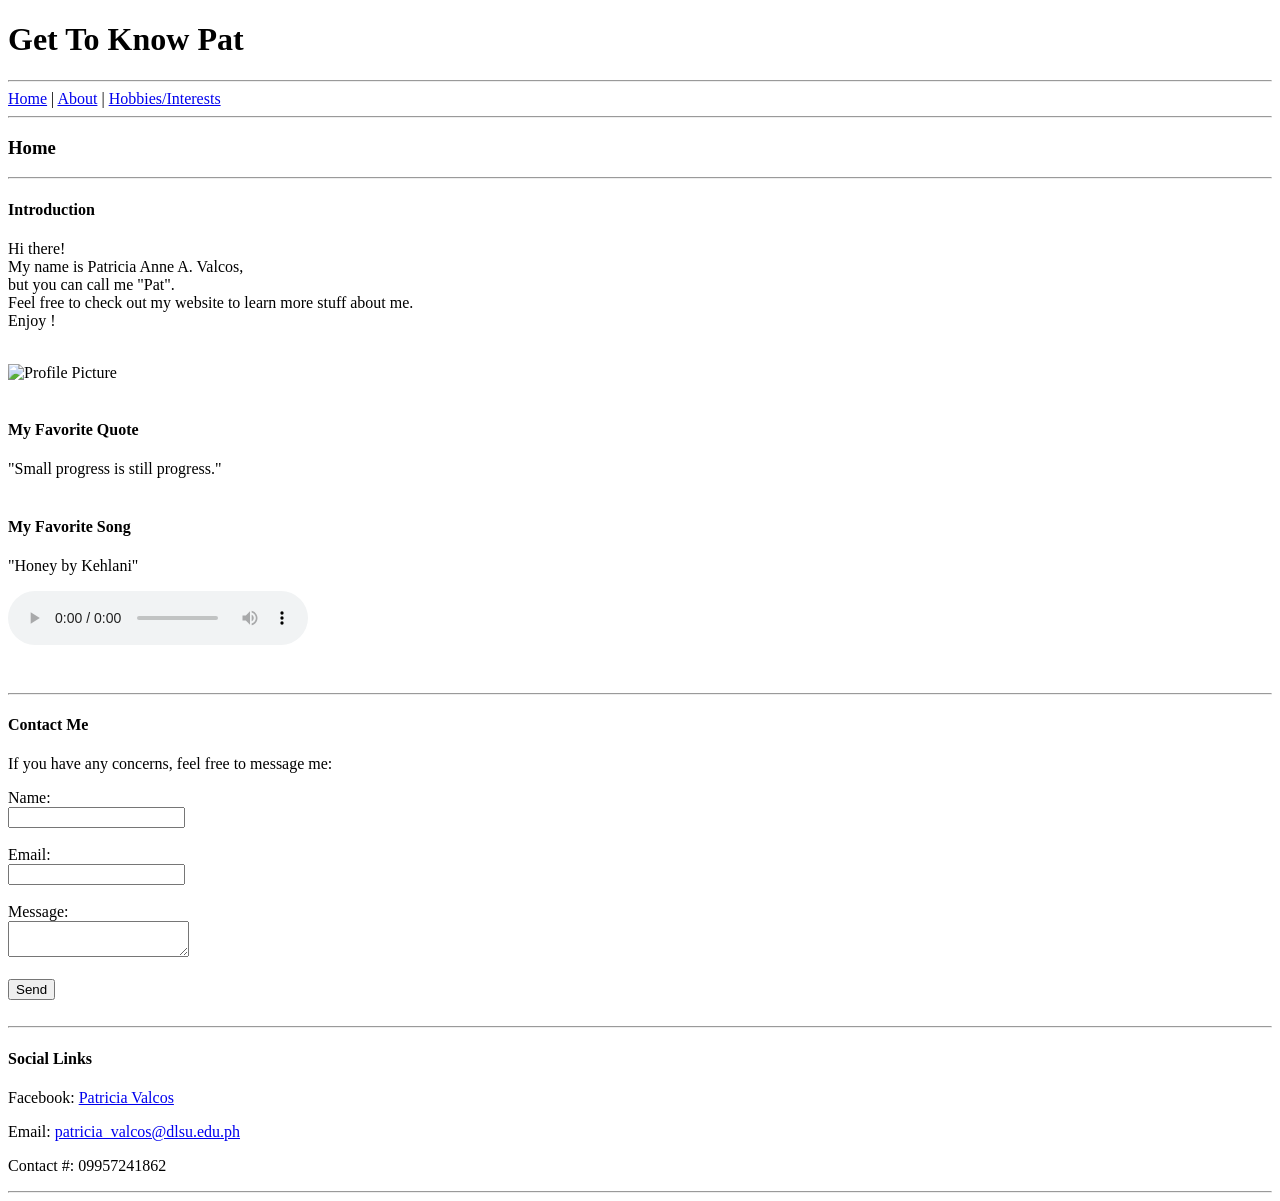
==== index.html @ 5fa4e40c "HO1 HTML + Git Files Submitted by: Patricia Anne A. Valcos S16" ====
<!DOCTYPE html>

<html>

<head>
    <title>Get To Know Pat</title>
</head>

<body>


<header>
    <h1>Get To Know Pat</h1>
    <hr>

    <nav>
        <a href="index.html">Home</a> |
        <a href="about.html">About</a> |
        <a href="hobbies.html">Hobbies/Interests</a>
    </nav>

    <hr>
</header>

<main>

    <section>
        <h3>Home</h3>
        <hr>

        <h4>Introduction</h4>

        <p>
            Hi there! <br>
            My name is Patricia Anne A. Valcos, <br>
            but you can call me "Pat". <br>
            Feel free to check out my website to
            learn more stuff about me. <br>
            Enjoy !<br><br>
        </p>
		<img src="profile.png" alt="Profile Picture" width="400" height="400"/>
    </section>
<br>
    <section>

        <h4>My Favorite Quote</h4>

        <aside>
            <p>
                "Small progress is still progress."<br><br>
            </p>
        </aside>

    </section>
	    <section>

        <h4>My Favorite Song</h4>

        <aside>
            <p>
                "Honey by Kehlani"
			</p>
				
				<audio controls>
					<source src = "honey.mp3" type="audio/mpeg">
					Your browser does not support the audio element.
				</audio>
				<br><br>
				</a>
        </aside>

    </section>

    <br>
    <hr>

    <section>

        <h4>Contact Me</h4>

        <p>
            If you have any concerns,
            feel free to message me:
        </p>

        <form action="/home" method="post">

            <label>Name:</label><br>
            <input type="text" id="cname" name="Name">
            <br><br>

            <label>Email:</label><br>
            <input type="email" id="cemail" name="Email">
            <br><br>

            <label>Message:</label><br>
            <textarea id="cmessage" name="Message"></textarea>
            <br><br>

            <input type="submit" value="Send">

        </form>

    </section>

</main>

<br>
<hr>

<footer>

    <h4>Social Links</h4>

    <p>
        Facebook:
        <a href="https://www.facebook.com/patricia.valcos.20"
           target="_blank">
           Patricia Valcos
        </a>
    </p>

    <p>
        Email:
        <a href="mailto:patricia_valcos@dlsu.edu.ph">
            patricia_valcos@dlsu.edu.ph
        </a>
    </p>

    <p>
        Contact #:
        09957241862
    </p>

</footer>

<hr>

</body>

</html>
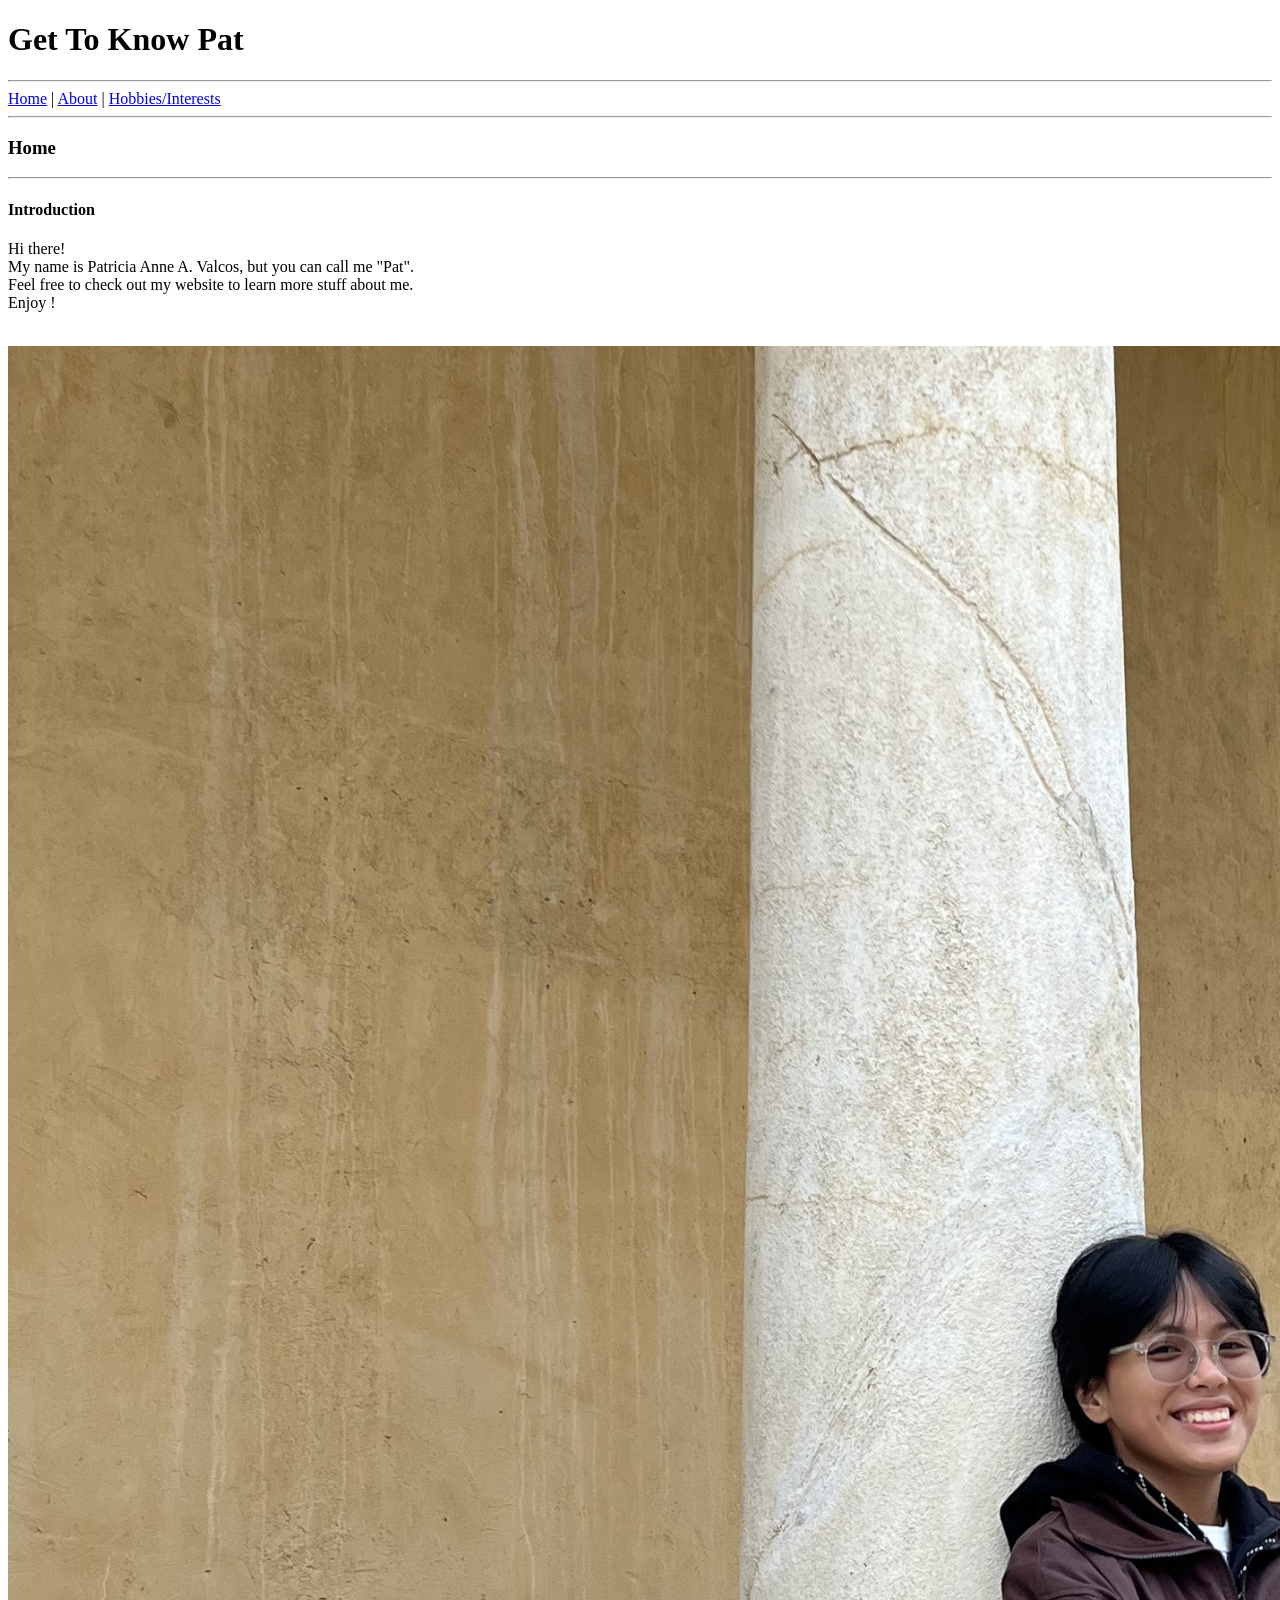
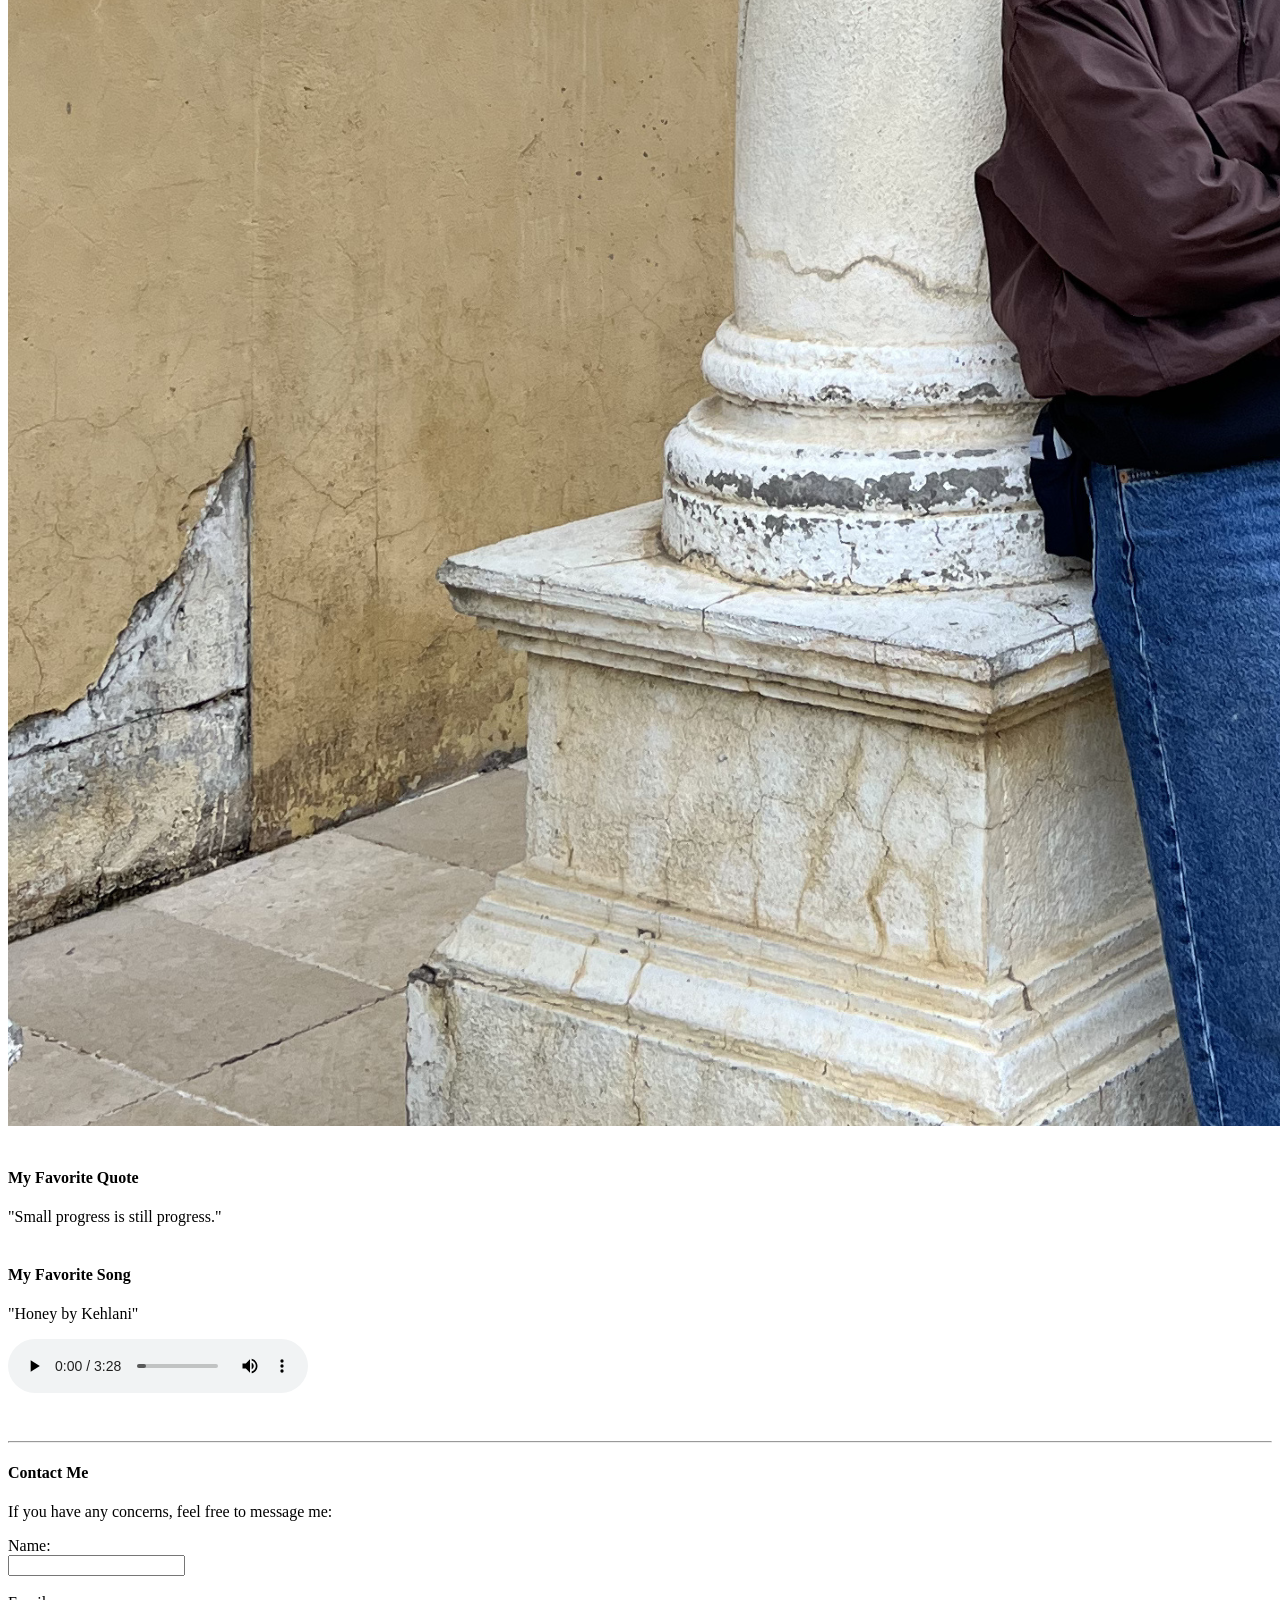
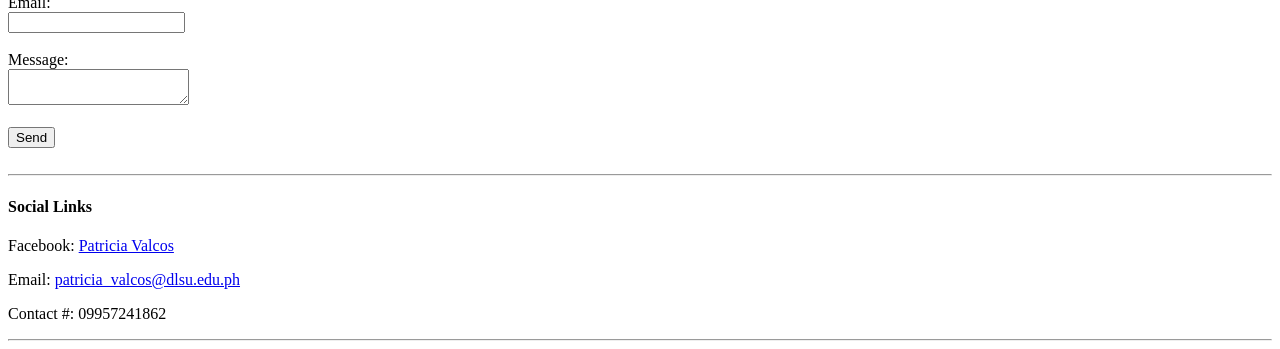
==== commit 7882a7af: "HO2 - Updates" ====
--- a/index.html
+++ b/index.html
@@ -4,6 +4,8 @@
 
 <head>
     <title>Get To Know Pat</title>
+	<link rel="stylesheet" href="style.css">
+	<link href="">
 </head>
 
 <body>
@@ -27,18 +29,22 @@
     <section>
         <h3>Home</h3>
         <hr>
-
+		<div class ="intro-text">
+		<div class="intro-content">
         <h4>Introduction</h4>
 
         <p>
             Hi there! <br>
-            My name is Patricia Anne A. Valcos, <br>
-            but you can call me "Pat". <br>
-            Feel free to check out my website to
-            learn more stuff about me. <br>
+            My name is Patricia Anne A. Valcos, but you can call me "Pat". <br>
+            Feel free to check out my website to learn more stuff about me. <br>
             Enjoy !<br><br>
         </p>
-		<img src="profile.png" alt="Profile Picture" width="400" height="400"/>
+		</div>
+		
+		<div class="intro-image"> 
+			<img src="profile.png" alt="Profile Picture"> 
+		</div>
+		</div>
     </section>
 <br>
     <section>
@@ -66,7 +72,7 @@
 					Your browser does not support the audio element.
 				</audio>
 				<br><br>
-				</a>
+
         </aside>
 
     </section>
